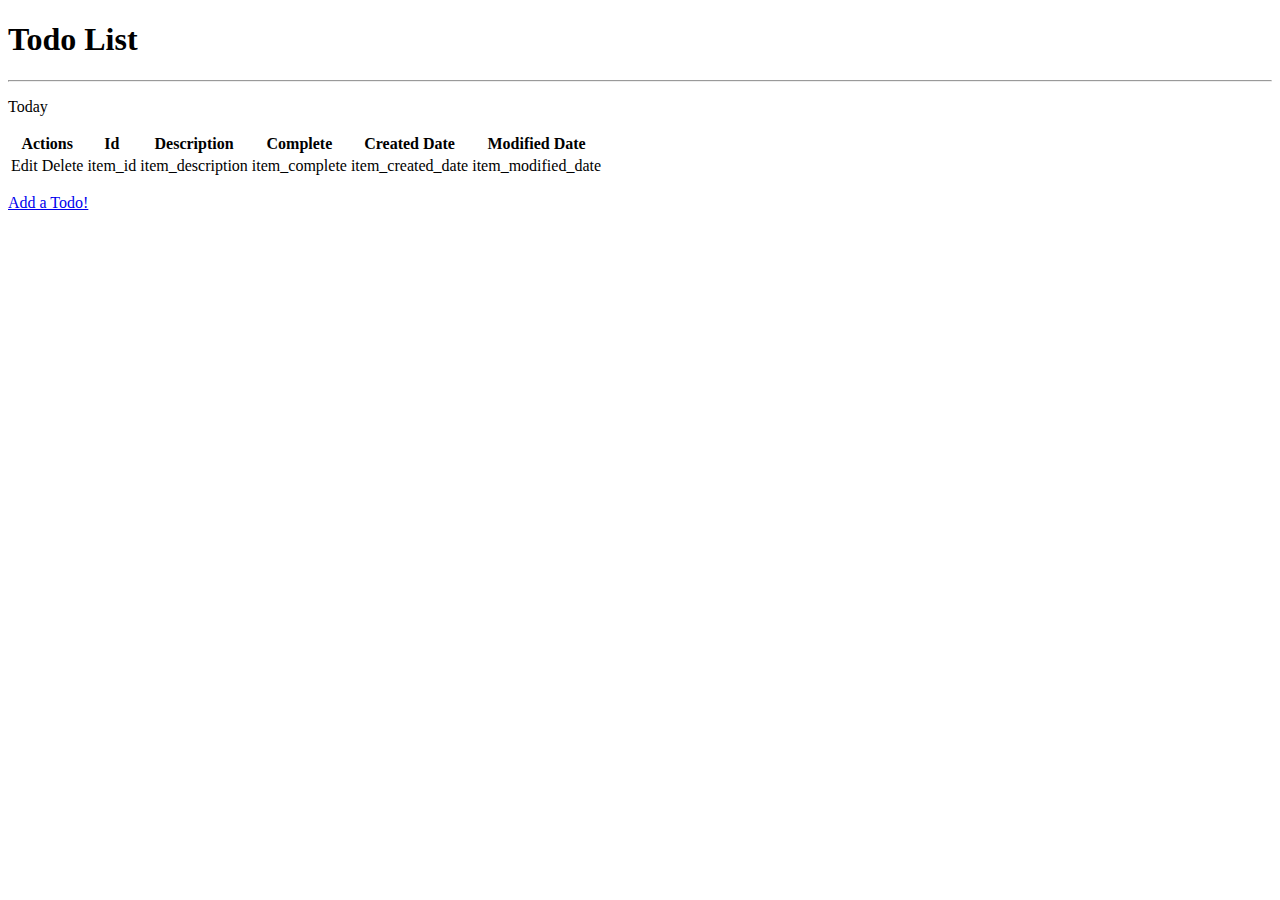
==== src/main/resources/templates/index.html @ 944f9b92 "initial commit" ====
<!DOCTYPE html>
<html xmlns:th="http://www.thymeleaf.org">
  <head>
    <meta charset="utf-8" />
    <meta http-equiv="X-UA-Compatible" content="IE=edge" />
    <meta name="viewport" content="width=device-width, initial-scale=1" />
    <link
      th:rel="stylesheet"
      th:href="@{/webjars/bootstrap/3.4.1/css/bootstrap.min.css} "
    />
  </head>

  <body>
    <div class="container">
      <h1 class="text-center">Todo List</h1>
      <hr />
      <p th:text="|Happy ${today}|">Today</p>
      <table class="table table-bordered table-striped">
        <thead>
          <tr>
            <th>Actions</th>
            <th>Id</th>
            <th>Description</th>
            <th>Complete</th>
            <th>Created Date</th>
            <th>Modified Date</th>
          </tr>
        </thead>
        <tbody>
          <tr
            th:each="item : ${todoItems}"
            th:class="${item.complete} ? success : warning"
          >
            <td>
              <div class="btn btn-group-sm" role="group">
                <a class="btn btn-info" th:href="@{/edit/{id}(id=${item.id})}"
                  >Edit</a
                >
                <a
                  class="btn btn-danger"
                  th:href="@{/delete/{id}(id=${item.id})}"
                  >Delete</a
                >
              </div>
            </td>
            <td th:text="${item.id}">item_id</td>
            <td th:text="${item.description}">item_description</td>
            <td th:text="${item.complete}">item_complete</td>
            <td th:text="${item.createdDate}">item_created_date</td>
            <td th:text="${item.modifiedDate}">item_modified_date</td>
          </tr>
        </tbody>
      </table>

      <p><a class="btn btn-success" href="/create-todo">Add a Todo!</a></p>
    </div>

    <script th:src="@{/webjars/jquery/3.6.0/jquery.min.js}"></script>
    <script th:src="@{/webjars/bootstrap/3.4.1/js/bootstrap.min.js}"></script>
  </body>
</html>
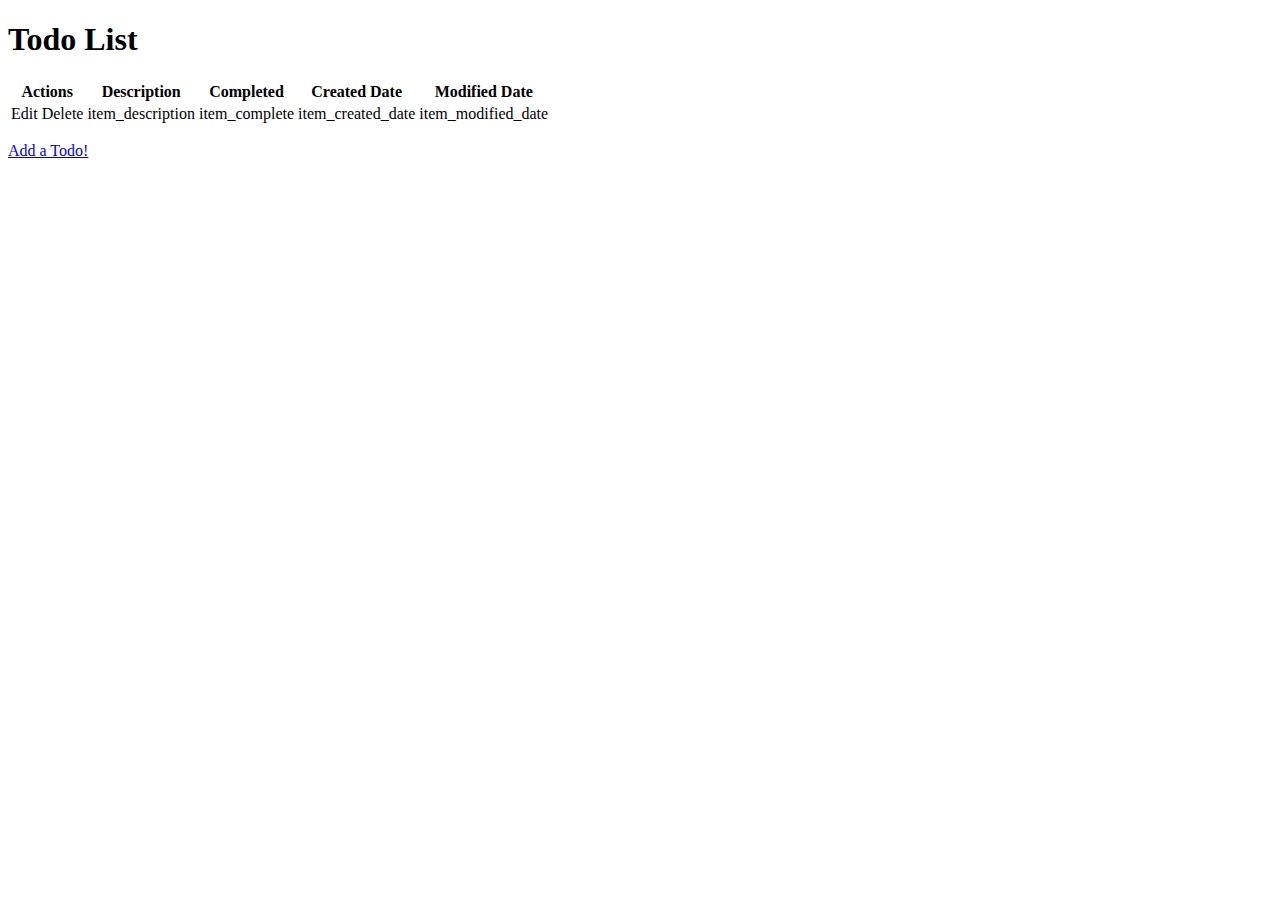
==== commit 9509b65f: "minor updates" ====
--- a/src/main/resources/templates/index.html
+++ b/src/main/resources/templates/index.html
@@ -4,24 +4,20 @@
     <meta charset="utf-8" />
     <meta http-equiv="X-UA-Compatible" content="IE=edge" />
     <meta name="viewport" content="width=device-width, initial-scale=1" />
-    <link
-      th:rel="stylesheet"
-      th:href="@{/webjars/bootstrap/3.4.1/css/bootstrap.min.css} "
-    />
+
+    <link rel="stylesheet" href="/style.css" />
   </head>
 
   <body>
     <div class="container">
-      <h1 class="text-center">Todo List</h1>
-      <hr />
-      <p th:text="|Happy ${today}|">Today</p>
-      <table class="table table-bordered table-striped">
+      <h1 class="center">Todo List</h1>
+
+      <table class="table">
         <thead>
           <tr>
             <th>Actions</th>
-            <th>Id</th>
             <th>Description</th>
-            <th>Complete</th>
+            <th>Completed</th>
             <th>Created Date</th>
             <th>Modified Date</th>
           </tr>
@@ -29,21 +25,18 @@
         <tbody>
           <tr
             th:each="item : ${todoItems}"
-            th:class="${item.complete} ? success : warning"
+            th:class="${item.complete} ? completed : '' "
           >
             <td>
-              <div class="btn btn-group-sm" role="group">
-                <a class="btn btn-info" th:href="@{/edit/{id}(id=${item.id})}"
+              <div class="btn" role="group">
+                <a class="btn edit" th:href="@{/edit/{id}(id=${item.id})}"
                   >Edit</a
                 >
-                <a
-                  class="btn btn-danger"
-                  th:href="@{/delete/{id}(id=${item.id})}"
+                <a class="btn delete" th:href="@{/delete/{id}(id=${item.id})}"
                   >Delete</a
                 >
               </div>
             </td>
-            <td th:text="${item.id}">item_id</td>
             <td th:text="${item.description}">item_description</td>
             <td th:text="${item.complete}">item_complete</td>
             <td th:text="${item.createdDate}">item_created_date</td>
@@ -52,10 +45,9 @@
         </tbody>
       </table>
 
-      <p><a class="btn btn-success" href="/create-todo">Add a Todo!</a></p>
+      <p><a class="btn success" href="/create-todo">Add a Todo!</a></p>
     </div>
 
     <script th:src="@{/webjars/jquery/3.6.0/jquery.min.js}"></script>
-    <script th:src="@{/webjars/bootstrap/3.4.1/js/bootstrap.min.js}"></script>
   </body>
 </html>
